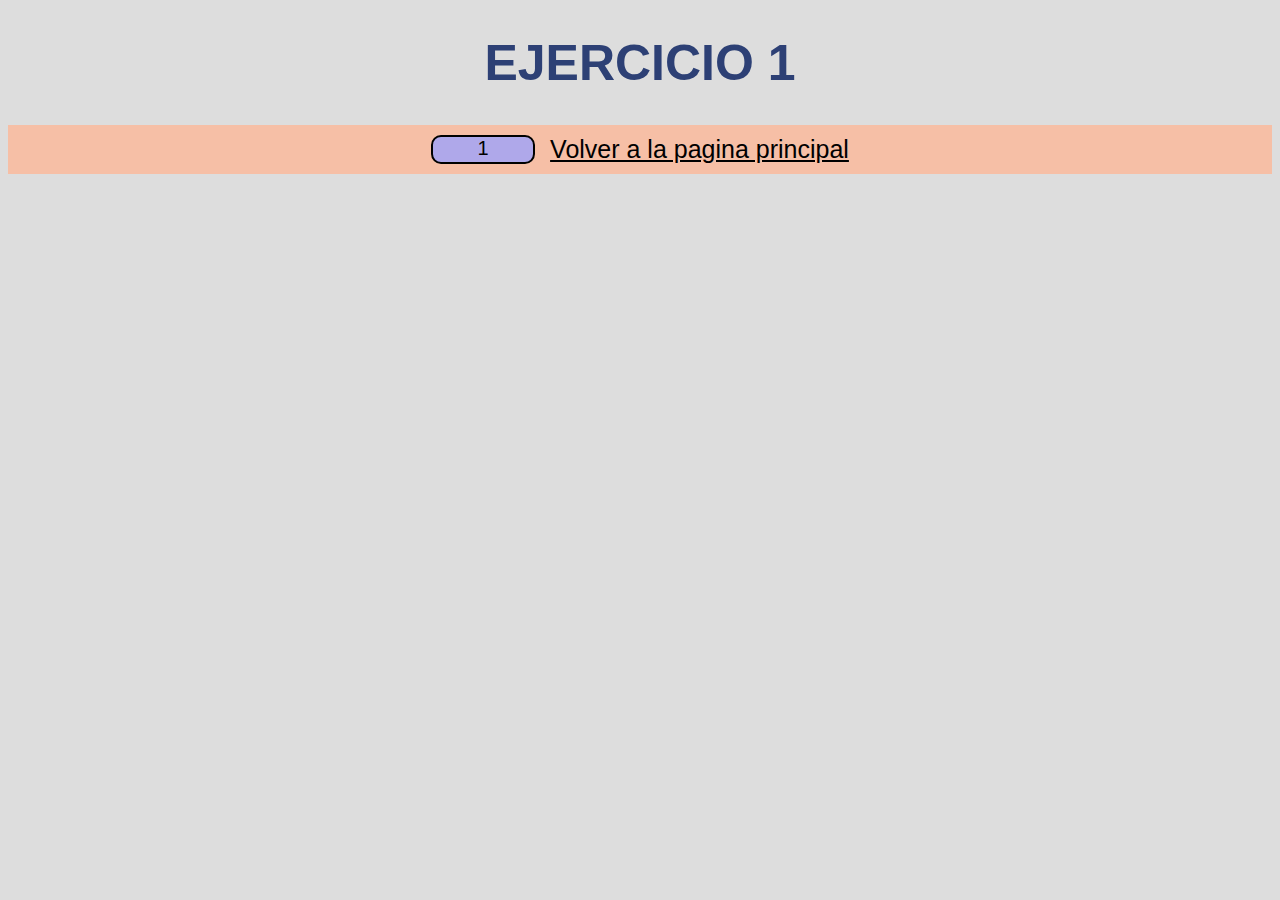
==== ejercicio_1.html @ 94955ac5 "Add files via upload" ====
<!DOCTYPE html>
<html lang="en">
<head>
    <meta charset="UTF-8">
    <meta name="viewport" content="width=device-width, initial-scale=1.0">
    <title>Ejercicio 1</title>
    <link rel="stylesheet" href="css\estilos.css">
</head>
<body>
    <h1>EJERCICIO 1</h1>
    <div class="contenedor">
        <div>1</div>
        <footer><a href="index.html">Volver a la pagina principal</a></footer>
</body>
</html>
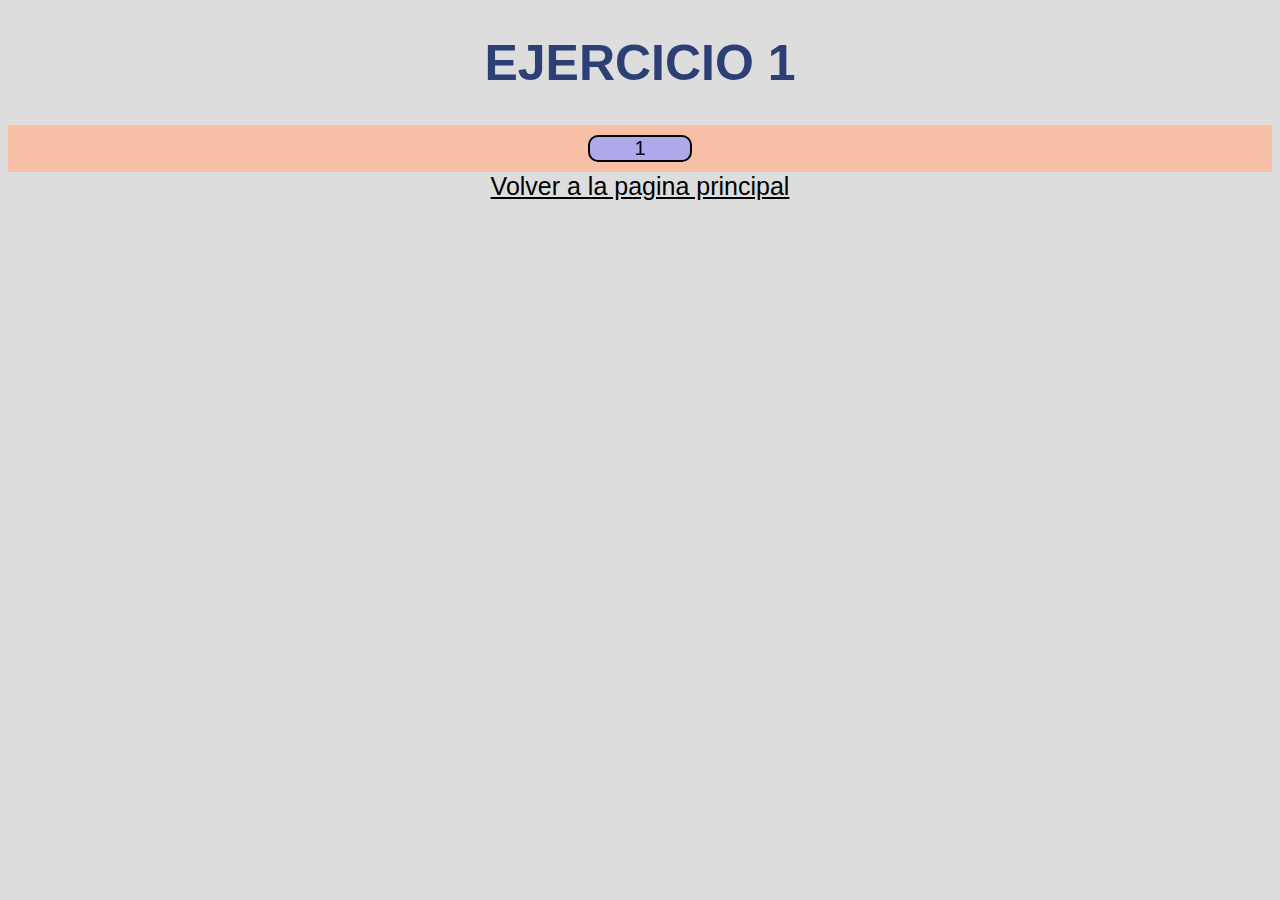
==== commit 4344787d: "Update ejercicio_1.html" ====
--- a/ejercicio_1.html
+++ b/ejercicio_1.html
@@ -10,6 +10,7 @@
     <h1>EJERCICIO 1</h1>
     <div class="contenedor">
         <div>1</div>
-        <footer><a href="index.html">Volver a la pagina principal</a></footer>
+     </div>   
+    <footer><a href="index.html">Volver a la pagina principal</a></footer>
 </body>
-</html>+</html>
